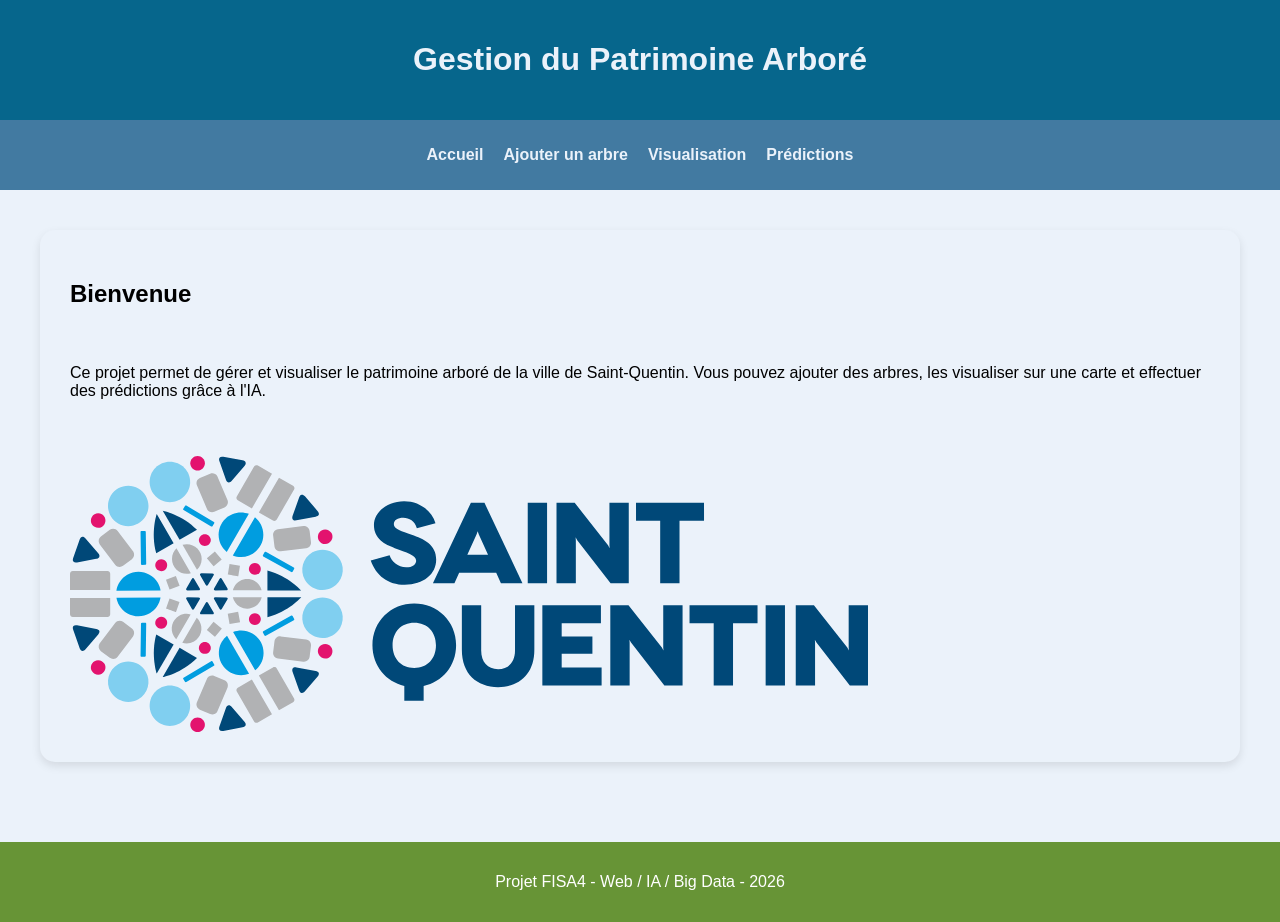
==== Web/public/index.html @ c3bf0191 "Ajout premiers codes FRONT-END" ====
<!DOCTYPE html>
<html lang="fr">
<head>
    <meta charset="UTF-8">
    <title>Gestion des Arbres</title>
    <link rel="stylesheet" href="../assets/css/style.css">
</head>
<body>

    <!-- HEADER -->
    <header>
        <h1>Gestion du Patrimoine Arboré</h1>
    </header>

    <!-- NAVBAR -->
    <nav>
        <ul>
            <li><a href="index.html">Accueil</a></li>
            <li><a href="ajout_arbre.html">Ajouter un arbre</a></li>
            <li><a href="#">Visualisation</a></li>
            <li><a href="#">Prédictions</a></li>
        </ul>
    </nav>

    <!-- CONTENU -->
    <main>
        <section class="card">
            <h2>Bienvenue</h2>
            <p>
                Ce projet permet de gérer et visualiser le patrimoine arboré
                de la ville de Saint-Quentin. Vous pouvez ajouter des arbres, les visualiser
                sur une carte et effectuer des prédictions grâce à l'IA.
            </p>

            <img src="../assets/image/Logo_Saint-Quentin_-_Aisne_-_2015.svg" alt="Image arbre">
        </section>
    </main>

    <!-- FOOTER -->
    <footer>
        <p>Projet FISA4 - Web / IA / Big Data - 2026</p>
    </footer>

</body>
</html>
---- Web/assets/css/style.css ----
body {
    font-family: Arial, sans-serif;
    margin: 0;
    background-color: #EBF2FA;
}

/* HEADER */
header {
    background-color: #06668C;
    color: #EBF2FA;
    padding: 20px;
    text-align: center;
}

/* NAVBAR */
nav {
    background-color: #427AA1;
    padding: 10px;
}

nav ul {
    list-style: none;
    display: flex;
    justify-content: center;
    gap: 20px;
    padding: 0;
}

nav a {
    color: #EBF2FA;
    text-decoration: none;
    font-weight: bold;
}

nav a:hover {
    text-decoration: underline;
}

/* MAIN */
main {
    padding: 40px;
    display: flex;
    justify-content: stretch;
}

/* CARD STYLE */
.card {
    background-color: #EBF2FA;
    padding: 30px;
    border-radius: 15px;
    width: 100%;
    max-width: 1200px;
    box-shadow: 0 4px 10px rgba(0,0,0,0.1);
    text-align: left;
    display: grid;
    grid-template-columns: 1fr;
    gap: 20px;
}

.card img {
    width: 70%;
    border-radius: 10px;
    margin-top: 20px;
}

/* FOOTER */
footer {
    background-color: #679436;
    color: white;
    text-align: center;
    padding: 15px;
    margin-top: 40px;
}

form {
    width: 100%;
    display: grid;
    grid-template-columns: repeat(auto-fit, minmax(220px, 1fr));
    gap: 20px;
}

.form-group {
    display: flex;
    flex-direction: column;
    gap: 6px;
}

label {
    font-weight: bold;
}

form button {
    grid-column: 1 / -1;
}

input, select {
    padding: 10px;
    border-radius: 8px;
    border: 1px solid #ccc;
    width: 100%;
    box-sizing: border-box;
    height: 40px;
}

button {
    margin-top: 5px;
    padding: 12px;
    border: none;
    border-radius: 10px;
    background-color: #A4BD01;
    color: white;
    font-weight: bold;
    cursor: pointer;
}

button:hover {
    background-color: #16a34a;
}
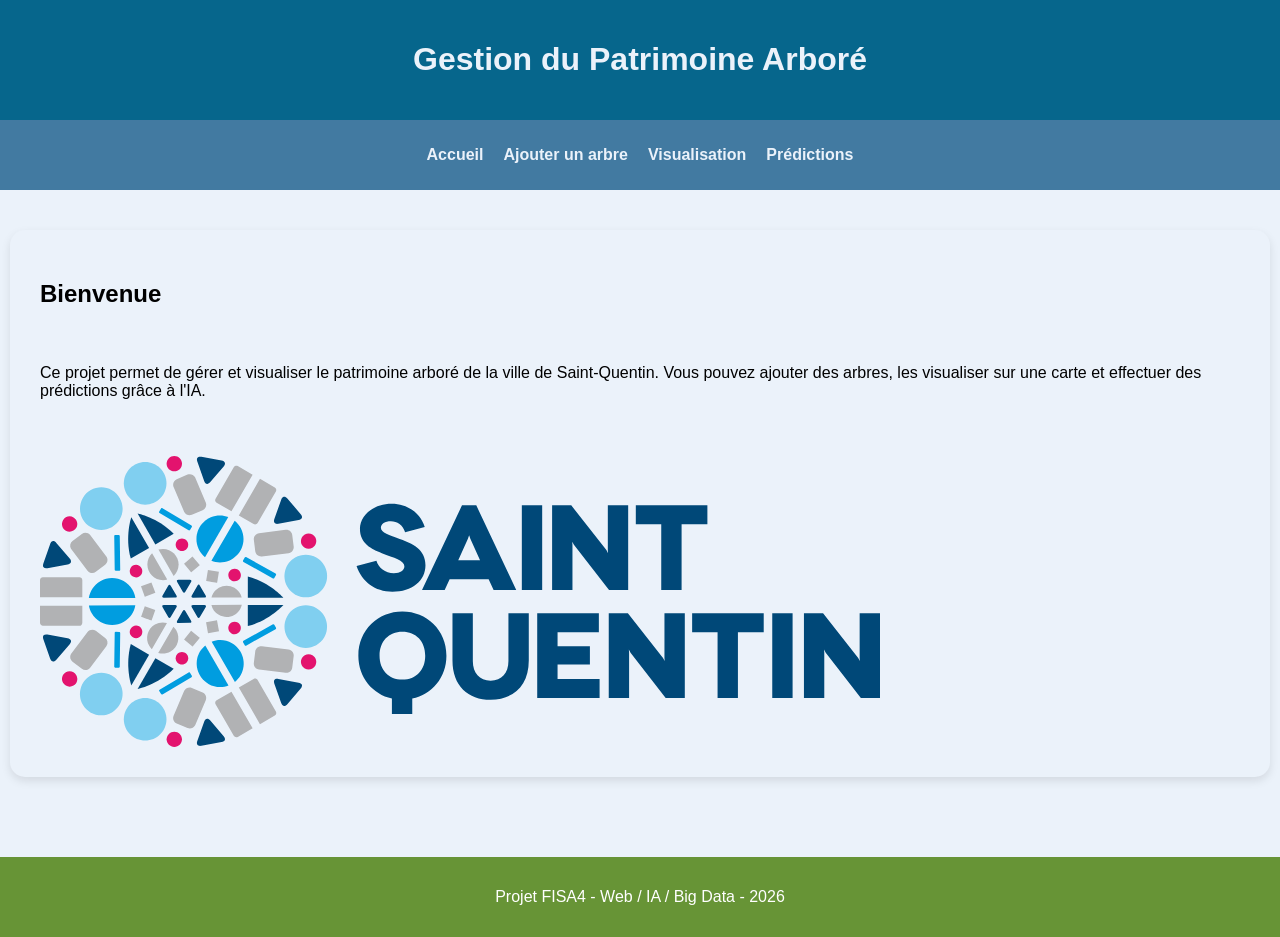
==== commit 33f42ff1: "fix: small front fixes" ====
--- a/Web/public/index.html
+++ b/Web/public/index.html
@@ -3,6 +3,7 @@
 <head>
     <meta charset="UTF-8">
     <title>Gestion des Arbres</title>
+    <link rel="icon" type="image/png" href="../assets/image/logo_sq.png">
     <link rel="stylesheet" href="../assets/css/style.css">
 </head>
 <body>
@@ -17,8 +18,8 @@
         <ul>
             <li><a href="index.html">Accueil</a></li>
             <li><a href="ajout_arbre.html">Ajouter un arbre</a></li>
-            <li><a href="#">Visualisation</a></li>
-            <li><a href="#">Prédictions</a></li>
+            <li><a href="visualisation_arbre.html">Visualisation</a></li>
+            <li><a href="prediction_clusters.html">Prédictions</a></li>
         </ul>
     </nav>
 
--- a/Web/assets/css/style.css
+++ b/Web/assets/css/style.css
@@ -40,7 +40,9 @@
 main {
     padding: 40px;
     display: flex;
-    justify-content: stretch;
+    flex-direction: column;
+    align-items: center;
+    gap: 30px;
 }
 
 /* CARD STYLE */
@@ -115,4 +117,83 @@
 
 button:hover {
     background-color: #16a34a;
+}
+
+.table-container {
+    width: 100%;
+    overflow-x: auto;
+}
+
+table {
+    width: 100%;
+    border-collapse: collapse;
+    background-color: white;
+    border-radius: 10px;
+    overflow: hidden;
+}
+
+th {
+    background-color: #06668C;
+    color: white;
+    padding: 10px;
+}
+
+td {
+    padding: 10px;
+    border-bottom: 1px solid #ddd;
+    text-align: center;
+}
+
+tr:hover {
+    background-color: #f1f5f9;
+}
+
+#map {
+    width: 100%;
+    max-width: 1200px;
+    height: 500px;
+    border-radius: 15px;
+    overflow: hidden;
+    box-shadow: 0 4px 10px rgba(0,0,0,0.1);
+}
+
+
+.pagination-container {
+    width: 100%;
+    display: flex;
+    justify-content: space-between;
+    align-items: center;
+    gap: 20px;
+    flex-wrap: wrap;
+}
+
+.pagination-size {
+    display: flex;
+    align-items: center;
+    gap: 10px;
+}
+
+.pagination-size select {
+    width: 90px;
+}
+
+.pagination-buttons {
+    display: flex;
+    align-items: center;
+    gap: 10px;
+}
+
+.pagination-buttons button {
+    margin-top: 0;
+}
+
+#page-info {
+    font-weight: bold;
+}
+
+#map-clusters {
+    width: 100%;
+    height: 550px;
+    border-radius: 15px;
+    overflow: hidden;
 }
